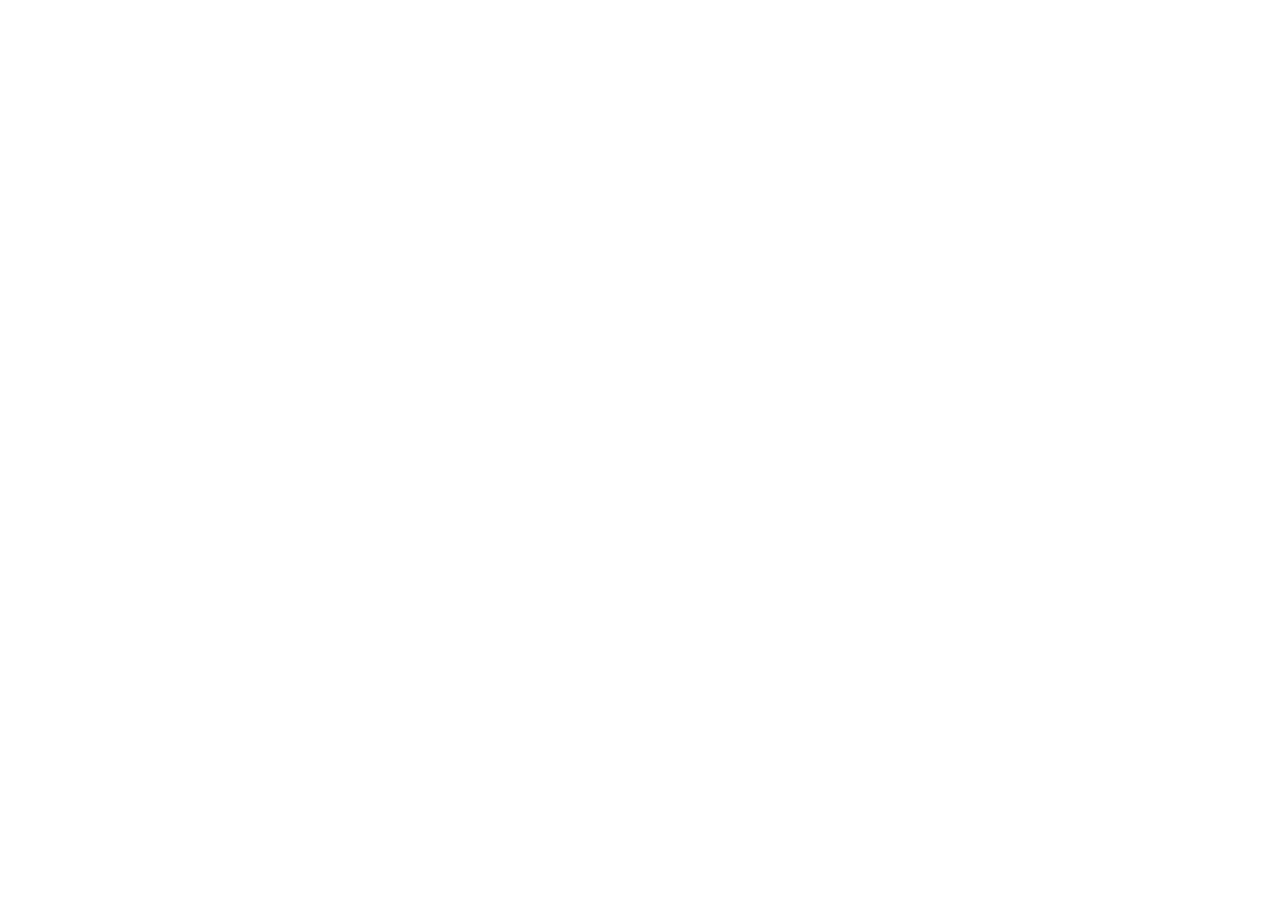
==== index.html @ c36efa2d "Primera pujada" ====
<!DOCTYPE html>
<html>
    <head>
        <meta charset="utf-8">
        <meta http-equiv="X-UA-Compatible" content="IE=edge">
        <title>Activitats</title>
        <meta name="description" content="Exercicis 0373">
        <meta name="author" content="Josep">
        <meta name="viewport" content="width=device-width, initial-scale=1">
        <link rel="stylesheet" href="./css/style.css">
        <link rel="stylesheet" href="./css/colors.css">
    </head>
    <body>
        
    </body>
</html>
---- css/style.css ----
* {
    margin: 0;
    padding: 0;

    text-decoration: none;
    list-style: none;
}
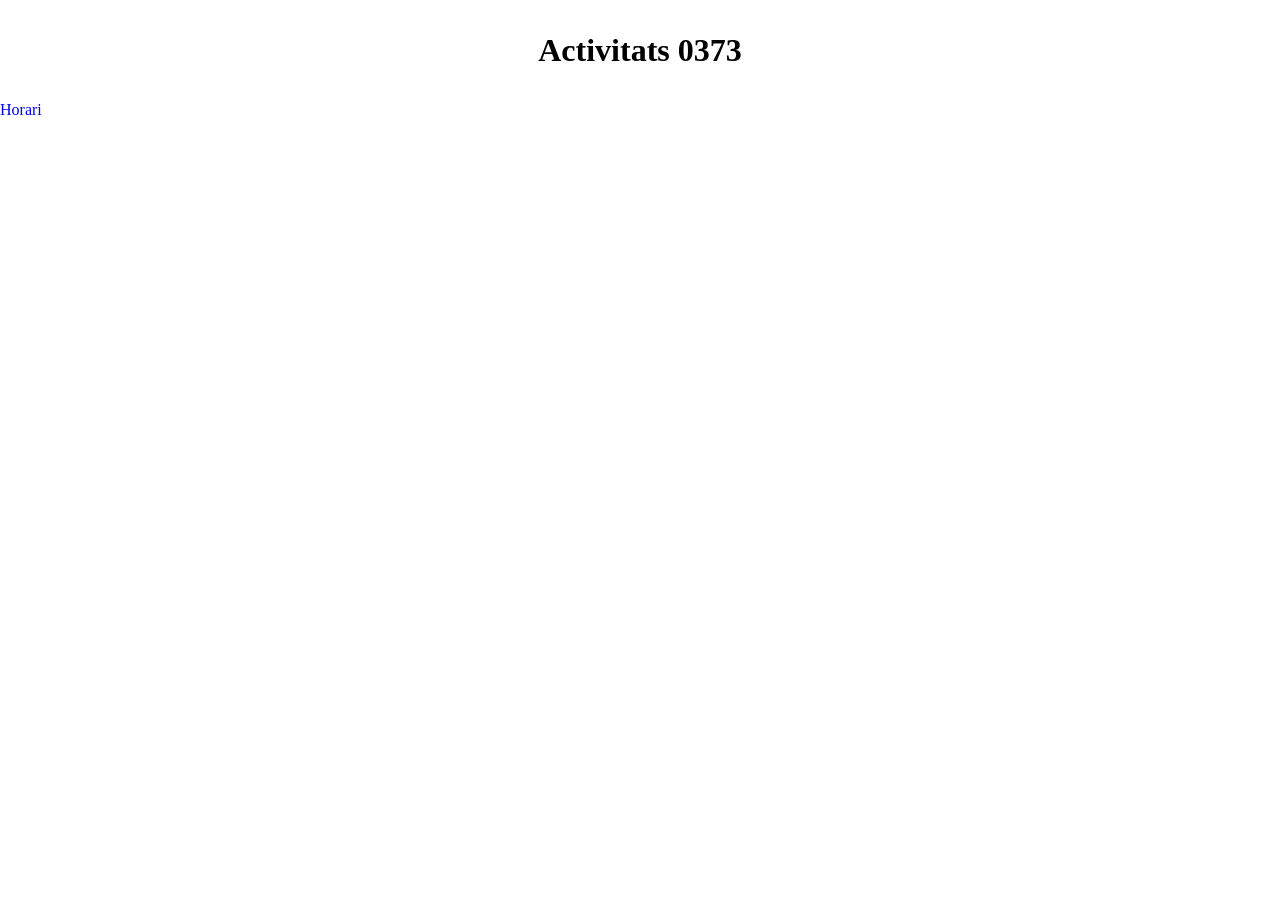
==== commit 378705f3: "Horario.complete" ====
--- a/index.html
+++ b/index.html
@@ -9,8 +9,16 @@
         <meta name="viewport" content="width=device-width, initial-scale=1">
         <link rel="stylesheet" href="./css/style.css">
         <link rel="stylesheet" href="./css/colors.css">
+        <link rel="stylesheet" href="./css/Horario.css">
     </head>
     <body>
-        
+        <header>
+            <h1>Activitats 0373</h1>
+        </header>
+        <main>
+            <ul>
+                <li><a href="./html/horari.html">Horari</a></li>
+            </ul>
+        </main>
     </body>
 </html>
--- a/css/Horario.css
+++ b/css/Horario.css
@@ -0,0 +1,55 @@
+*{
+    margin: 0;
+    padding: 0;
+
+}
+h1{
+    text-align: center;
+    margin-bottom: 1em;
+    margin-top: 1em;
+}
+table{
+    border: 3 px;
+    margin-left: auto;
+    margin-right: auto;
+}
+
+tr {
+    height: 50px;
+}
+
+td, th {
+    text-align: center;
+    width: 100px;
+    border-width: 2px;
+}
+table{
+    border-collapse: collapse;
+}
+.Vacio{
+    background-color: dimgrey;
+}
+.Progra{
+    background-color: #f2dcdb;
+}
+.Sistemes{
+    background-color: #ffff99;
+}
+.Fol{
+    background-color: #dbe5f1;
+} 
+.EiE{
+    background-color: #ffcc99;
+}
+.BBDD{
+    background-color: #d6e3bc;
+}
+.Web{
+    background-color: #b8cce4;
+}
+.ERP{
+    background-color: #dafdcf;
+}
+.Tutoria{
+    background-color: pink;
+}
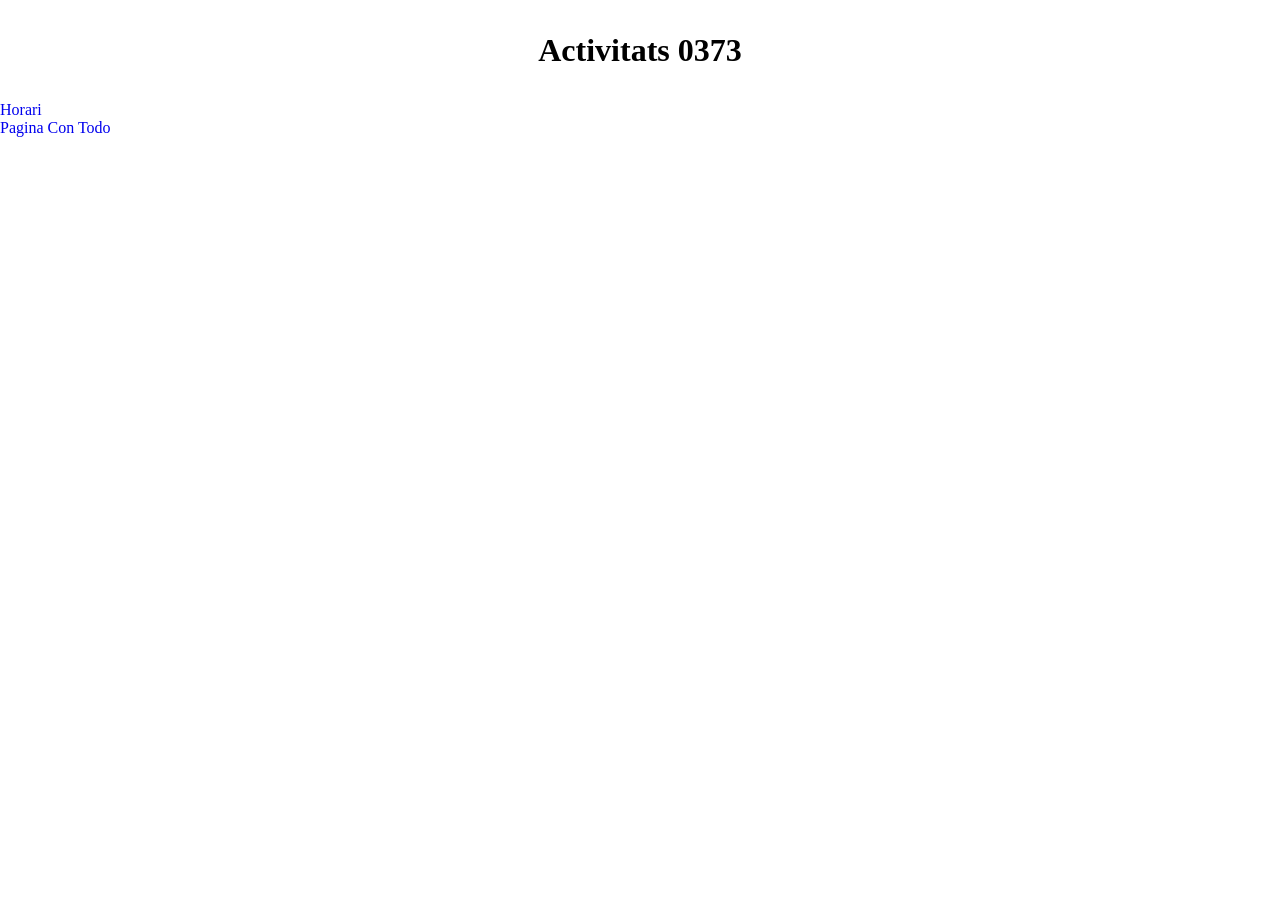
==== commit c2e01efc: "update" ====
--- a/index.html
+++ b/index.html
@@ -10,6 +10,7 @@
         <link rel="stylesheet" href="./css/style.css">
         <link rel="stylesheet" href="./css/colors.css">
         <link rel="stylesheet" href="./css/Horario.css">
+        <link rel="stylesheet" href="./css/Ex12.css">
     </head>
     <body>
         <header>
@@ -18,6 +19,7 @@
         <main>
             <ul>
                 <li><a href="./html/horari.html">Horari</a></li>
+                <li><a href="./html/Ex12.html">Pagina Con Todo</a></li>
             </ul>
         </main>
     </body>
--- a/css/Horario.css
+++ b/css/Horario.css
@@ -1,7 +1,6 @@
 *{
     margin: 0;
     padding: 0;
-
 }
 h1{
     text-align: center;
--- a/css/Ex12.css
+++ b/css/Ex12.css
@@ -0,0 +1,136 @@
+*{
+    margin: 0;
+    padding: 0;
+    box-sizing: border-box;
+}
+#logo img{
+    height: 50px;
+    width: 70px;
+}
+.Main-Grid{
+    background-color: aqua;
+}
+nav {
+    display: flex;
+    justify-content: space-between;
+    background-color: #F6F7F9;
+    padding: 1em;
+    position: sticky;
+}
+
+header{
+    text-align: center;
+    position: sticky;
+    top: 0;
+}
+.tablas-Equipos{
+    width: 95%;
+    margin: 3em auto 0 auto;
+}
+
+.Region{
+    background-color: brown;
+    border: 2px solid black;
+    display: flex;
+    flex-direction: column;
+    align-items: center;
+    .Equipos{
+        border: 2px solid black;
+        display: flex;
+        flex-wrap: wrap;
+        justify-content: space-around;
+        align-items:center;
+        gap: 3em;
+        width: 80%;
+        margin: 3em;
+    }
+}
+.Equipo{
+    border: 2px solid black;
+    display: flex;
+    height: 20em;
+    min-width: 15em;
+    justify-content: center;
+    align-items: top;
+    background-size: contain;
+    background-repeat: no-repeat;
+    background-position: center;
+    font-size: large;
+    position: relative;
+}
+
+.Equipo .Jugadores {
+    display: none; /* Se oculta de inicio */
+    width: 100%;
+    height: 100%;
+    background-color: rgba(0, 0, 0, 0.85); /* Fondo oscuro para leer las letras */
+    color: white;
+    
+    /* Centrado con Flexbox */
+    flex-direction: column;
+    justify-content: center;
+    align-items: center;
+}
+.Equipo:hover{
+    background-image: none;
+}
+.Equipo.hover .Jugadores{
+    display: flex;
+}
+#Gen-G{
+    background-image: url(/Imagenes/Gen-G.webp);
+}
+#Hanwha{
+    background-image: url(/Imagenes/Hanwha.webp);
+}
+#T1{
+    background-image: url(/Imagenes/T1+red.webp);
+}
+#DPlus{
+    background-image: url(/Imagenes/600px-Dplus_darkmode.webp);
+}
+#Anyone{
+    background-image: url(/Imagenes/Anyones.webp);
+}
+#BiliBili{
+    background-image: url(/Imagenes/1682322954525_Bilibili_Gaming_logo_20211.webp);
+}
+#Top{
+    background-image: url(/Imagenes/Top_Esportslogo_profile.webp);
+}
+#Invictus{
+    background-image: url(/Imagenes/600px-Invictus_Gaming_full_darkmode.webp);
+}
+#G2{
+    background-image: url(/Imagenes/G2.webp);
+}
+#MKoi{
+    background-image: url(/Imagenes/Mkoi.webp);
+}
+#TL{
+    background-image: url(/Imagenes/TL.webp);
+}
+#LYON{
+    background-image: url(/Imagenes/LYON.webp);
+}
+#TSW{
+    background-image: url(/Imagenes/TSW.webp);
+}
+#Oyster{
+    background-image: url(/Imagenes/Ostras.webp);
+}
+#C9{
+    background-image: url(/Imagenes/C9.webp);   
+}
+#KCorp{
+    background-image: url(/Imagenes/KCorp.webp);
+}
+#MVK{
+    background-image: url(/Imagenes/MKV.webp);
+}
+#LOS{
+    background-image: url(/Imagenes/LOS.webp);
+}
+#FURIA{
+    background-image: url(/Imagenes/FURIA.webp);
+}
